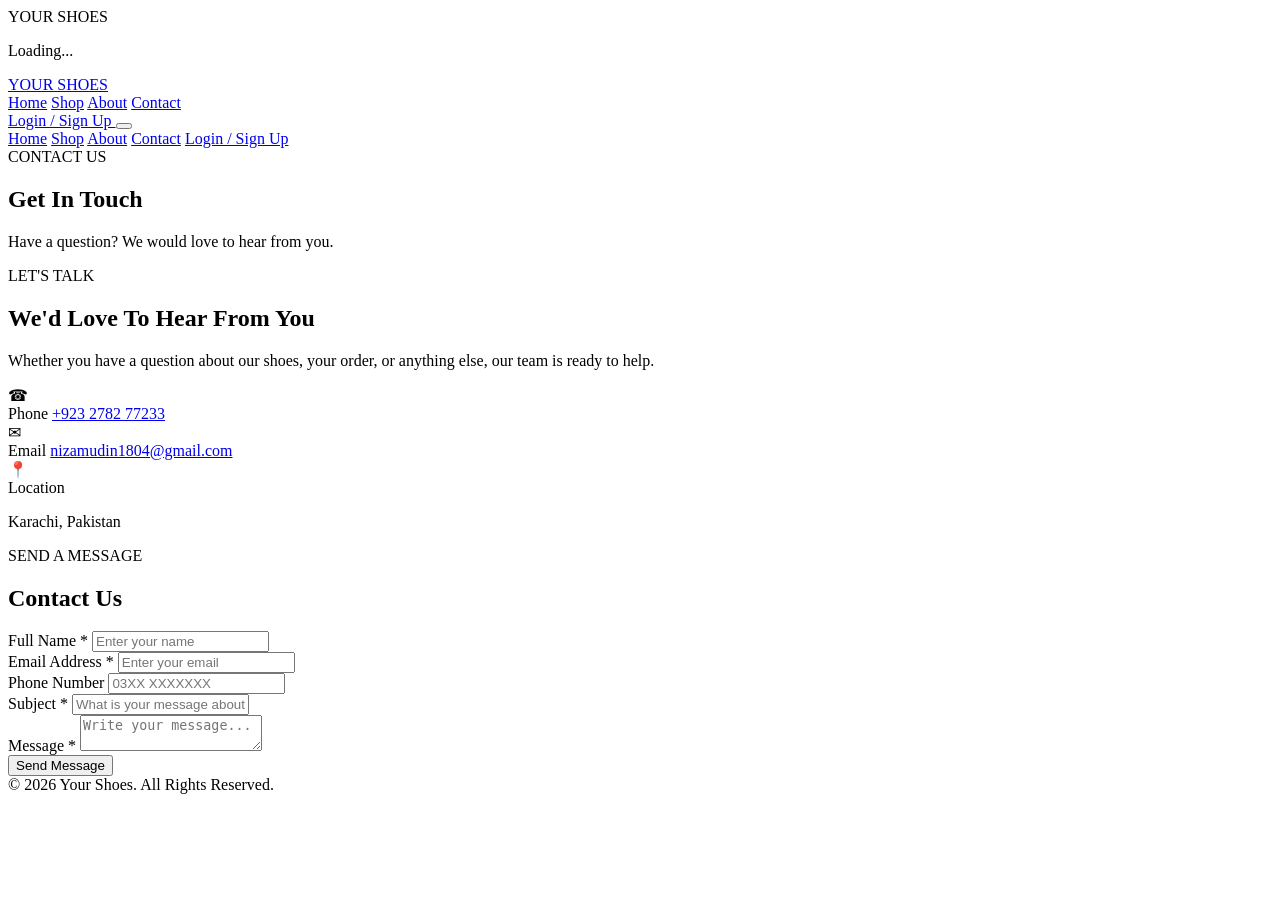
==== contact.html @ 2557cc17 "Add files via upload" ====
<!DOCTYPE html>
<html lang="en">

<head>
    <meta charset="UTF-8">
    <meta name="viewport" content="width=device-width, initial-scale=1.0">

    <title>Contact Us | Your Shoes</title>

    <!-- Google Fonts -->
    <link rel="preconnect" href="https://fonts.googleapis.com">
    <link rel="preconnect" href="https://fonts.gstatic.com" crossorigin>

    <link href="https://fonts.googleapis.com/css2?family=Montserrat:wght@400;500;600;700&family=Playfair+Display:wght@500;600;700&display=swap"
        rel="stylesheet">

    <!-- CSS -->
    <link rel="stylesheet" href="assets/css/style.css">
    <link rel="stylesheet" href="assets/css/responsive.css">
</head>

<body>


    <!-- =========================
         PAGE LOADER
    ========================== -->
    <div class="page-loader" id="pageLoader">
        <div class="loader-content">
            <div class="loader-logo">YOUR SHOES</div>
            <div class="loader-line">
                <span></span>
            </div>
            <p>Loading...</p>
        </div>
    </div>

    <!-- =========================
     HEADER
========================== -->
<header class="main-header">

    <div class="header-container">

        <!-- Logo -->
        <a href="index.html" class="logo">
            YOUR SHOES
        </a>

        <!-- Desktop Navigation -->
        <nav class="desktop-nav">
            <a href="index.html">Home</a>
            <a href="shop.html">Shop</a>
            <a href="about-us.html">About</a>
            <a href="contact.html">Contact</a>
        </nav>

        <!-- Login Button -->
        <a href="login.html" class="header-contact">
            Login / Sign Up
        </a>

        <!-- Mobile Menu Button -->
        <button class="menu-btn" id="menuBtn" type="button">
            <span></span>
            <span></span>
            <span></span>
        </button>

    </div>

    <!-- Mobile Navigation -->
    <nav class="mobile-nav" id="mobileNav">

        <a href="index.html">Home</a>
        <a href="shop.html">Shop</a>
        <a href="about-us.html">About</a>
        <a href="contact.html" class="active">Contact</a>

        <a href="login.html" class="mobile-login">
            Login / Sign Up
        </a>

    </nav>

</header>



    <!-- =====================================================
         CONTACT HERO
    ====================================================== -->

    <section class="contact-page-hero">

        <div class="container">

            <span>CONTACT US</span>

            <h1>
                Get In Touch
            </h1>

            <p>
                Have a question? We would love to hear from you.
            </p>

        </div>

    </section>



    <!-- =====================================================
         CONTACT SECTION
    ====================================================== -->

    <section class="contact-page-section">

        <div class="container">

            <div class="contact-page-grid">


                <!-- =================================================
                     CONTACT INFORMATION
                ================================================== -->

                <div class="contact-info">

                    <span class="contact-small-title">
                        LET'S TALK
                    </span>

                    <h2>
                        We'd Love To Hear From You
                    </h2>

                    <p class="contact-description">
                        Whether you have a question about our shoes,
                        your order, or anything else, our team is
                        ready to help.
                    </p>


                    <!-- PHONE -->

                    <div class="contact-info-item">

                        <div class="contact-icon">
                            ☎
                        </div>

                        <div>

                            <span>
                                Phone
                            </span>

                            <a href="tel:+923278277233">
                                +923 2782 77233
                            </a>

                        </div>

                    </div>


                    <!-- EMAIL -->

                    <div class="contact-info-item">

                        <div class="contact-icon">
                            ✉
                        </div>

                        <div>

                            <span>
                                Email
                            </span>

                            <a href="mailto:nizamudin1804@gmail.com">
                                nizamudin1804@gmail.com
                            </a>

                        </div>

                    </div>


                    <!-- LOCATION -->

                    <div class="contact-info-item">

                        <div class="contact-icon">
                            📍
                        </div>

                        <div>

                            <span>
                                Location
                            </span>

                            <p>
                                Karachi, Pakistan
                            </p>

                        </div>

                    </div>

                </div>



                <!-- =================================================
                     CONTACT FORM
                ================================================== -->

                <div class="contact-form-card">

                    <div class="contact-form-heading">

                        <span>
                            SEND A MESSAGE
                        </span>

                        <h2>
                            Contact Us
                        </h2>

                    </div>


                    <form id="contactForm">


                        <!-- NAME -->

                        <div class="contact-form-field">

                            <label for="contactName">
                                Full Name *
                            </label>

                            <input
                                type="text"
                                id="contactName"
                                name="name"
                                placeholder="Enter your name"
                                required
                            >

                        </div>


                        <!-- EMAIL -->

                        <div class="contact-form-field">

                            <label for="contactEmail">
                                Email Address *
                            </label>

                            <input
                                type="email"
                                id="contactEmail"
                                name="email"
                                placeholder="Enter your email"
                                required
                            >

                        </div>


                        <!-- PHONE -->

                        <div class="contact-form-field">

                            <label for="contactPhone">
                                Phone Number
                            </label>

                            <input
                                type="tel"
                                id="contactPhone"
                                name="phone"
                                placeholder="03XX XXXXXXX"
                            >

                        </div>


                        <!-- SUBJECT -->

                        <div class="contact-form-field">

                            <label for="contactSubject">
                                Subject *
                            </label>

                            <input
                                type="text"
                                id="contactSubject"
                                name="subject"
                                placeholder="What is your message about?"
                                required
                            >

                        </div>


                        <!-- MESSAGE -->

                        <div class="contact-form-field">

                            <label for="contactMessage">
                                Message *
                            </label>

                            <textarea
                                id="contactMessage"
                                name="message"
                                placeholder="Write your message..."
                                required
                            ></textarea>

                        </div>


                        <!-- BUTTON -->

                        <button
                            type="submit"
                            class="contact-submit-btn"
                        >
                            Send Message
                        </button>


                        <!-- SUCCESS MESSAGE -->

                        <div
                            id="contactMessageStatus"
                            class="contact-message-status"
                        ></div>

                    </form>

                </div>

            </div>

        </div>

    </section>



    <!-- =====================================================
         FOOTER
    ====================================================== -->

    <footer class="simple-footer">

        © 2026 Your Shoes. All Rights Reserved.

    </footer>


    <!-- JS -->

    <script src="assets/js/theme.js"></script>

    <script src="assets/js/contact.js"></script>

</body>

</html>
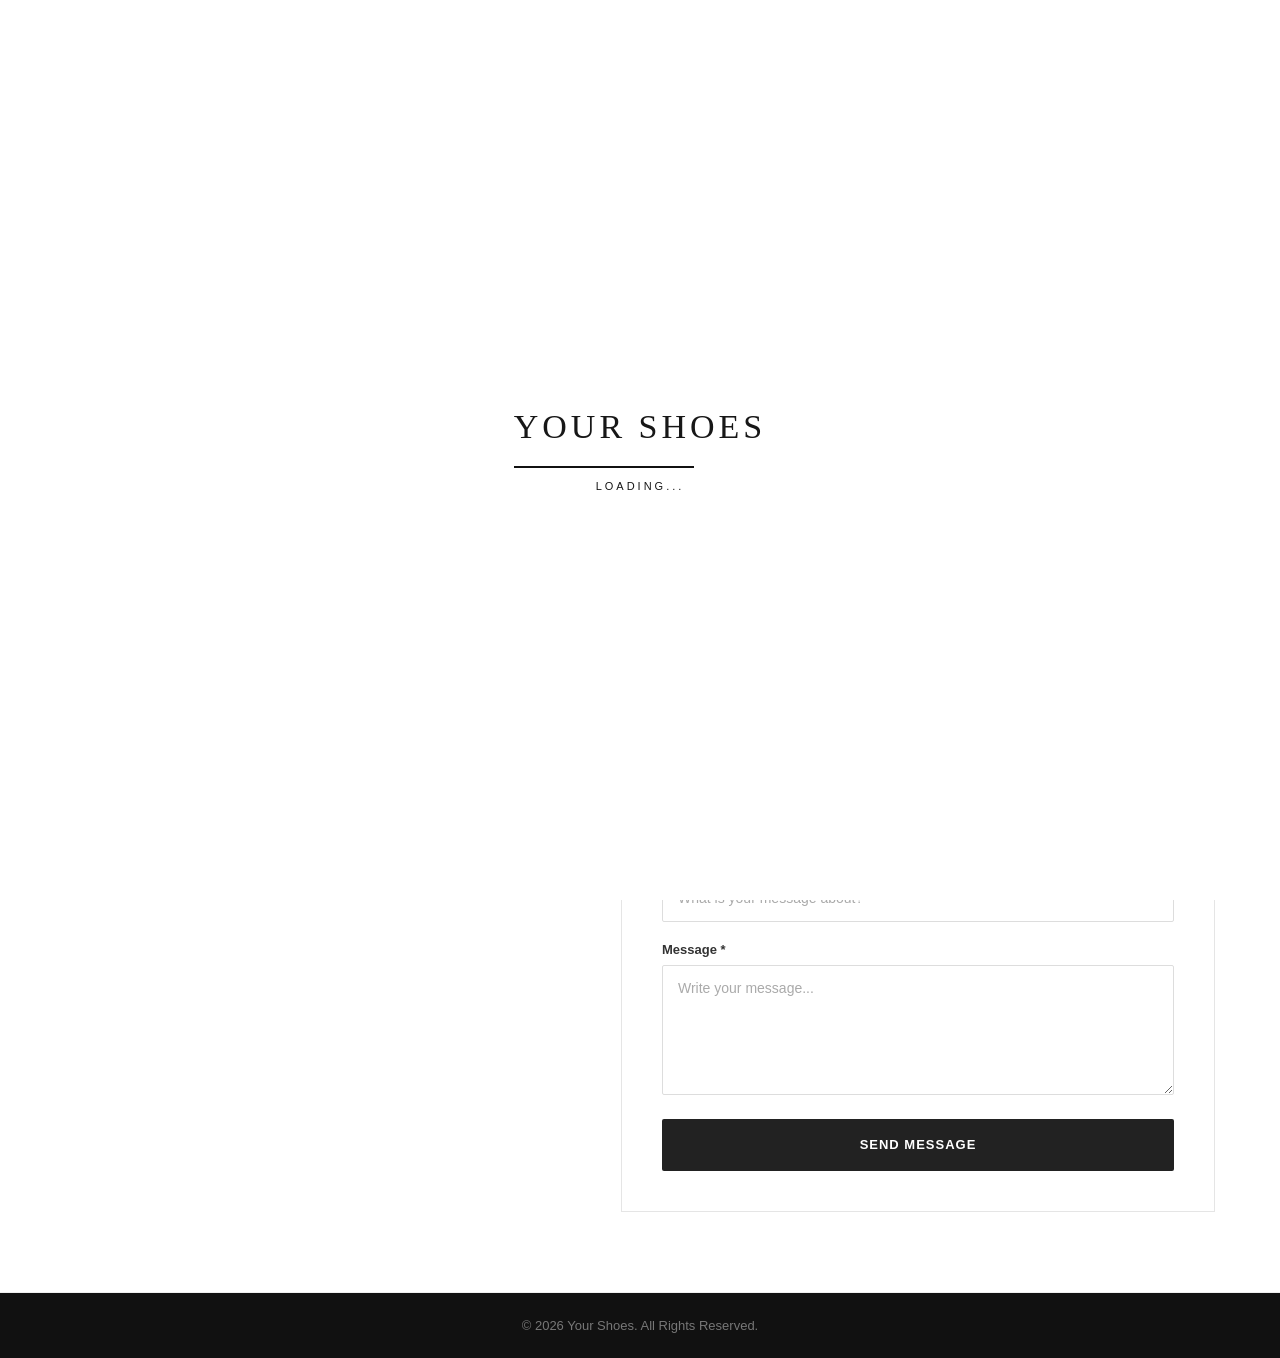
==== commit 01fc3170: "Add Netlify integration to contact form Updated contact form to include Netlify integration for form" ====
--- a/contact.html
+++ b/contact.html
@@ -234,7 +234,12 @@
                     </div>
 
 
-                    <form id="contactForm">
+                    <form
+    name="contact"
+    method="POST"
+    data-netlify="true"
+    id="contactForm"
+>
 
 
                         <!-- NAME -->
@@ -378,4 +383,4 @@
 
 </body>
 
-</html>+</html>
--- a/assets/css/style.css
+++ b/assets/css/style.css
@@ -0,0 +1,3184 @@
+
+/* =========================
+   BASIC RESET
+========================= */
+
+* {
+    margin: 0;
+    padding: 0;
+    box-sizing: border-box;
+}
+
+html {
+    scroll-behavior: smooth;
+}
+
+body {
+    font-family: "Montserrat", sans-serif;
+    color: #171717;
+    background: #ffffff;
+    overflow-x: hidden;
+}
+
+img {
+    width: 100%;
+    display: block;
+}
+
+a {
+    text-decoration: none;
+    color: inherit;
+}
+
+button {
+    font-family: inherit;
+}
+
+
+/* =========================
+   PAGE LOADER
+========================= */
+
+.page-loader {
+    position: fixed;
+    inset: 0;
+    background: #ffffff;
+    display: flex;
+    justify-content: center;
+    align-items: center;
+    z-index: 99999;
+    transition: opacity 0.7s ease, visibility 0.7s ease;
+}
+
+.page-loader.hide {
+    opacity: 0;
+    visibility: hidden;
+}
+
+.loader-content {
+    text-align: center;
+}
+
+.loader-logo {
+    font-family: "Playfair Display", serif;
+    font-size: 34px;
+    letter-spacing: 4px;
+    margin-bottom: 20px;
+}
+
+.loader-line {
+    width: 180px;
+    height: 2px;
+    background: #eeeeee;
+    overflow: hidden;
+}
+
+.loader-line span {
+    display: block;
+    width: 0;
+    height: 100%;
+    background: #111111;
+    animation: loadingLine 2s linear forwards;
+}
+
+.loader-content p {
+    margin-top: 12px;
+    font-size: 11px;
+    letter-spacing: 3px;
+    text-transform: uppercase;
+}
+
+@keyframes loadingLine {
+    from {
+        width: 0;
+    }
+
+    to {
+        width: 100%;
+    }
+}
+
+
+/* =========================
+   HEADER
+========================= */
+
+.main-header {
+    position: relative;
+    width: 100%;
+    background: #ffffff;
+    z-index: 1000;
+}
+
+.header-container {
+    max-width: 1400px;
+    min-height: 85px;
+    margin: auto;
+    padding: 0 5%;
+    display: flex;
+    align-items: center;
+    justify-content: space-between;
+}
+
+.logo {
+    font-family: "Playfair Display", serif;
+    font-size: 27px;
+    font-weight: 700;
+    letter-spacing: 2px;
+}
+
+.desktop-nav {
+    display: flex;
+    align-items: center;
+    gap: 38px;
+}
+
+.desktop-nav a {
+    position: relative;
+    font-size: 13px;
+    font-weight: 600;
+    text-transform: uppercase;
+    letter-spacing: 1px;
+}
+
+.desktop-nav a::after {
+    content: "";
+    position: absolute;
+    left: 0;
+    bottom: -7px;
+    width: 0;
+    height: 1px;
+    background: #111111;
+    transition: width 0.3s ease;
+}
+
+.desktop-nav a:hover::after,
+.desktop-nav a.active::after {
+    width: 100%;
+}
+
+.header-contact {
+    padding: 13px 23px;
+    border: 1px solid #111111;
+    font-size: 12px;
+    text-transform: uppercase;
+    letter-spacing: 1px;
+    transition: all 0.3s ease;
+}
+
+.header-contact:hover {
+    background: #111111;
+    color: #ffffff;
+}
+/* =========================
+   MOBILE MENU BUTTON
+========================= */
+
+.menu-btn {
+    display: none;
+
+    width: 42px;
+    height: 42px;
+
+    padding: 8px;
+
+    border: 0;
+    outline: none;
+
+    background: transparent;
+
+    cursor: pointer;
+
+    align-items: center;
+    justify-content: center;
+
+    flex-direction: column;
+
+    gap: 5px;
+
+    position: relative;
+
+    z-index: 1100;
+}
+
+.menu-btn span {
+    display: block;
+
+    width: 25px;
+    height: 2px;
+
+    background: #111111;
+
+    transition: all 0.3s ease;
+}
+
+
+/* =========================
+   MOBILE NAV
+========================= */
+
+.mobile-nav {
+    display: none;
+
+    width: 100%;
+
+    background: #ffffff;
+
+    position: relative;
+
+    z-index: 1050;
+}
+
+.mobile-nav.active {
+    display: flex;
+
+    flex-direction: column;
+}
+
+.mobile-nav a {
+    display: block;
+
+    width: 100%;
+
+    padding: 15px 20px;
+
+    color: #111111;
+
+    text-decoration: none;
+
+    border-top: 1px solid #eeeeee;
+
+    font-size: 14px;
+
+    font-weight: 500;
+}
+
+.mobile-nav a:hover {
+    background: #f7f7f7;
+}
+
+/* =========================
+   HERO
+========================= */
+
+.hero {
+    position: relative;
+    min-height: 650px;
+    overflow: hidden;
+    background: #f5f2ee;
+}
+
+.hero-slider {
+    width: 100%;
+    height: 650px;
+    position: relative;
+}
+
+.hero-slide {
+    position: absolute;
+    inset: 0;
+
+    display: grid;
+    grid-template-columns: 45% 55%;
+
+    opacity: 0;
+    visibility: hidden;
+
+    transition:
+        opacity 0.8s ease,
+        visibility 0.8s ease;
+}
+
+.hero-slide.active-slide {
+    opacity: 1;
+    visibility: visible;
+}
+
+.hero-content {
+    display: flex;
+    justify-content: center;
+    flex-direction: column;
+
+    padding: 7%;
+
+    transform: translateY(25px);
+
+    transition:
+        transform 0.9s ease;
+}
+
+.active-slide .hero-content {
+    transform: translateY(0);
+}
+
+.small-title {
+    font-size: 11px;
+    font-weight: 700;
+    letter-spacing: 3px;
+    text-transform: uppercase;
+    margin-bottom: 20px;
+}
+
+.hero-content h1 {
+    font-family: "Playfair Display", serif;
+
+    font-size: clamp(48px, 5vw, 78px);
+
+    line-height: 1.05;
+    font-weight: 600;
+}
+
+.hero-text {
+    max-width: 460px;
+
+    margin: 25px 0 32px;
+
+    font-size: 14px;
+    line-height: 1.9;
+}
+
+.hero-image {
+    overflow: hidden;
+}
+
+.hero-image img {
+    width: 100%;
+    height: 100%;
+
+    object-fit: cover;
+
+    transition:
+        transform 1.5s ease;
+}
+
+.active-slide .hero-image img {
+    transform: scale(1.02);
+}
+
+
+/* =========================
+   BUTTONS
+========================= */
+
+.primary-btn {
+    display: inline-block;
+
+    width: fit-content;
+
+    padding: 15px 28px;
+
+    background: #111111;
+    color: #ffffff;
+
+    font-size: 12px;
+    font-weight: 600;
+
+    text-transform: uppercase;
+    letter-spacing: 1.5px;
+
+    transition:
+        background 0.3s ease,
+        transform 0.3s ease;
+}
+
+.primary-btn:hover {
+    background: #333333;
+    transform: translateY(-3px);
+}
+
+.outline-btn {
+    display: inline-block;
+
+    padding: 14px 28px;
+
+    border: 1px solid #111111;
+
+    font-size: 12px;
+    font-weight: 600;
+
+    text-transform: uppercase;
+    letter-spacing: 1px;
+
+    transition:
+        background 0.3s ease,
+        color 0.3s ease;
+}
+
+.outline-btn:hover {
+    background: #111111;
+    color: #ffffff;
+}
+
+
+/* =========================
+   HERO CONTROLS
+========================= */
+
+.slider-arrow {
+    position: absolute;
+
+    top: 50%;
+    transform: translateY(-50%);
+
+    width: 45px;
+    height: 45px;
+
+    border: 0;
+
+    background: rgba(255, 255, 255, 0.85);
+
+    cursor: pointer;
+
+    font-size: 18px;
+
+    z-index: 5;
+
+    transition:
+        background 0.3s ease,
+        color 0.3s ease;
+}
+
+.slider-arrow:hover {
+    background: #111111;
+    color: #ffffff;
+}
+
+.slider-arrow.prev {
+    left: 25px;
+}
+
+.slider-arrow.next {
+    right: 25px;
+}
+
+
+/* =========================
+   SLIDER DOTS
+========================= */
+
+.slider-dots {
+    position: absolute;
+
+    bottom: 25px;
+    left: 50%;
+
+    transform: translateX(-50%);
+
+    display: flex;
+    gap: 8px;
+
+    z-index: 10;
+}
+
+.dot {
+    width: 25px;
+    height: 2px;
+
+    border: 0;
+
+    background: #ffffff;
+
+    opacity: 0.5;
+
+    cursor: pointer;
+
+    transition:
+        width 0.3s ease,
+        opacity 0.3s ease;
+}
+
+.dot.active-dot {
+    opacity: 1;
+    width: 45px;
+}
+
+
+/* =========================
+   GENERAL SECTIONS
+========================= */
+
+.featured-section,
+.category-section {
+    padding: 100px 5%;
+}
+
+.section-heading {
+    text-align: center;
+    margin-bottom: 55px;
+}
+
+.section-heading p {
+    font-size: 10px;
+
+    letter-spacing: 3px;
+
+    font-weight: 700;
+
+    margin-bottom: 13px;
+}
+
+.section-heading h2 {
+    font-family: "Playfair Display", serif;
+
+    font-size: clamp(34px, 4vw, 52px);
+
+    font-weight: 600;
+}
+
+.section-heading span {
+    display: block;
+
+    margin-top: 15px;
+
+    color: #777777;
+
+    font-size: 13px;
+}
+
+
+/* =========================
+   PRODUCT SLIDER
+========================= */
+
+.product-slider-wrapper {
+    position: relative;
+
+    max-width: 1400px;
+
+    margin: auto;
+}
+
+.product-slider {
+    display: flex;
+
+    gap: 22px;
+
+    overflow-x: auto;
+
+    scroll-behavior: smooth;
+
+    scrollbar-width: none;
+
+    padding: 5px 2px 15px;
+}
+
+.product-slider::-webkit-scrollbar {
+    display: none;
+}
+
+
+/* Smaller product cards */
+
+.product-card {
+    min-width: calc(25% - 17px);
+
+    max-width: 300px;
+
+    flex-shrink: 0;
+}
+
+
+/* Smaller product image */
+
+.product-image {
+    position: relative;
+
+    overflow: hidden;
+
+    background: #f4f4f4;
+
+    aspect-ratio: 1 / 1;
+
+    max-height: 330px;
+}
+
+.product-image img {
+    width: 100%;
+    height: 100%;
+
+    object-fit: cover;
+
+    transition:
+        transform 0.7s ease;
+}
+
+.product-card:hover .product-image img {
+    transform: scale(1.06);
+}
+
+.product-label {
+    position: absolute;
+
+    top: 15px;
+    left: 15px;
+
+    background: #111111;
+    color: #ffffff;
+
+    padding: 7px 10px;
+
+    font-size: 9px;
+
+    letter-spacing: 1px;
+
+    z-index: 2;
+}
+
+
+/* Product information */
+
+.product-info {
+    padding: 16px 2px;
+}
+
+.product-info h3 {
+    font-family: "Playfair Display", serif;
+
+    font-size: 19px;
+
+    margin-bottom: 7px;
+}
+
+.product-info p {
+    color: #888888;
+
+    font-size: 11px;
+
+    margin-bottom: 9px;
+}
+
+.product-info strong {
+    font-size: 14px;
+}
+
+
+/* Product arrows */
+
+.product-arrow {
+    position: absolute;
+
+    top: 40%;
+
+    transform: translateY(-50%);
+
+    width: 42px;
+    height: 42px;
+
+    border: 0;
+
+    background: #ffffff;
+
+    box-shadow:
+        0 3px 15px rgba(0, 0, 0, 0.12);
+
+    z-index: 5;
+
+    cursor: pointer;
+
+    transition:
+        background 0.3s ease,
+        color 0.3s ease;
+}
+
+.product-arrow:hover {
+    background: #111111;
+    color: #ffffff;
+}
+
+.product-prev {
+    left: -20px;
+}
+
+.product-next {
+    right: -20px;
+}
+
+.center-button {
+    text-align: center;
+
+    margin-top: 35px;
+}
+
+
+/* =========================
+   CATEGORY SECTION
+========================= */
+
+.category-grid {
+    max-width: 1400px;
+
+    margin: auto;
+
+    display: grid;
+
+    grid-template-columns:
+        repeat(3, 1fr);
+
+    gap: 20px;
+}
+
+.category-card {
+    position: relative;
+
+    height: 500px;
+
+    overflow: hidden;
+}
+
+.category-card img {
+    width: 100%;
+    height: 100%;
+
+    object-fit: cover;
+
+    transition:
+        transform 0.8s ease;
+}
+
+.category-card:hover img {
+    transform: scale(1.07);
+}
+
+.category-overlay {
+    position: absolute;
+
+    inset: auto 0 0 0;
+
+    padding: 35px;
+
+    color: #ffffff;
+
+    background:
+        linear-gradient(
+            transparent,
+            rgba(0, 0, 0, 0.8)
+        );
+}
+
+.category-overlay h3 {
+    font-family: "Playfair Display", serif;
+
+    font-size: 31px;
+
+    margin-bottom: 7px;
+}
+
+.category-overlay span {
+    font-size: 11px;
+
+    letter-spacing: 1px;
+}
+
+
+/* =========================
+   ABOUT PREVIEW
+========================= */
+
+.about-preview {
+    display: grid;
+
+    grid-template-columns:
+        50% 50%;
+
+    background: #f4f1ed;
+}
+
+.about-preview-image {
+    min-height: 600px;
+}
+
+.about-preview-image img {
+    width: 100%;
+    height: 100%;
+
+    object-fit: cover;
+}
+
+.about-preview-content {
+    display: flex;
+
+    flex-direction: column;
+
+    justify-content: center;
+
+    padding: 10%;
+}
+
+.about-preview-content h2 {
+    font-family: "Playfair Display", serif;
+
+    font-size:
+        clamp(36px, 4vw, 57px);
+
+    line-height: 1.1;
+}
+
+.about-preview-content > p:not(.small-title) {
+    max-width: 470px;
+
+    margin: 25px 0 30px;
+
+    color: #666666;
+
+    font-size: 14px;
+
+    line-height: 1.9;
+}
+
+
+/* =========================
+   WHATSAPP SECTION
+========================= */
+
+.whatsapp-section {
+    margin: 80px 5%;
+
+    padding: 55px 7%;
+
+    background: #111111;
+
+    color: #ffffff;
+
+    display: flex;
+
+    justify-content: space-between;
+
+    align-items: center;
+
+    gap: 30px;
+}
+
+.whatsapp-section p {
+    font-size: 10px;
+
+    letter-spacing: 3px;
+
+    margin-bottom: 12px;
+}
+
+.whatsapp-section h2 {
+    font-family: "Playfair Display", serif;
+
+    font-size:
+        clamp(30px, 4vw, 48px);
+}
+
+.whatsapp-section span {
+    display: block;
+
+    margin-top: 12px;
+
+    color: #bbbbbb;
+
+    font-size: 13px;
+}
+
+.whatsapp-btn {
+    flex-shrink: 0;
+
+    padding: 15px 25px;
+
+    background: #ffffff;
+
+    color: #111111;
+
+    font-size: 12px;
+
+    font-weight: 700;
+
+    text-transform: uppercase;
+
+    letter-spacing: 1px;
+
+    transition:
+        transform 0.3s ease;
+}
+
+.whatsapp-btn:hover {
+    transform: translateY(-3px);
+}
+
+
+/* =========================
+   SCROLL REVEAL
+========================= */
+
+.reveal {
+    opacity: 0;
+
+    transform:
+        translateY(45px);
+
+    transition:
+        opacity 0.9s ease,
+        transform 0.9s ease;
+}
+
+.reveal.show {
+    opacity: 1;
+
+    transform:
+        translateY(0);
+}
+
+
+/* =========================
+   FOOTER
+========================= */
+
+.simple-footer {
+    padding: 20px;
+
+    text-align: center;
+
+    border-top:
+        1px solid #eeeeee;
+
+    font-size: 11px;
+
+    color: #777777;
+}
+
+
+
+/* ==========
+about us page
+================= */
+
+
+/* =========================================
+ABOUT HERO
+========================================= */
+
+.about-hero {
+min-height: 500px;
+display: flex;
+align-items: center;
+position: relative;
+
+background:
+    linear-gradient(
+        rgba(0, 0, 0, 0.55),
+        rgba(0, 0, 0, 0.55)
+    ),
+    url("https://images.unsplash.com/photo-1542291026-7eec264c27ff?auto=format&fit=crop&w=1800&q=85");
+
+background-size: cover;
+background-position: center;
+
+}
+
+.about-hero-content {
+max-width: 700px;
+color: #fff;
+}
+
+.small-heading {
+display: inline-block;
+font-size: 13px;
+font-weight: 600;
+letter-spacing: 3px;
+color: #d4af37;
+margin-bottom: 18px;
+}
+
+.about-hero h1 {
+font-family: 'Playfair Display', serif;
+font-size: clamp(48px, 7vw, 82px);
+line-height: 1.05;
+font-weight: 600;
+margin-bottom: 25px;
+}
+
+.about-hero h1 span {
+display: block;
+color: #d4af37;
+}
+
+.about-hero p {
+max-width: 600px;
+font-size: 17px;
+color: #f1f1f1;
+}
+
+/* =========================================
+SECTION LABEL
+========================================= */
+
+.section-label {
+display: inline-block;
+font-size: 12px;
+font-weight: 700;
+letter-spacing: 2.5px;
+color: #b8860b;
+margin-bottom: 15px;
+}
+
+/* =========================================
+ABOUT INTRO
+========================================= */
+
+.about-intro {
+background: #fff;
+}
+
+.about-intro-grid {
+display: grid;
+grid-template-columns: 1fr 1fr;
+gap: 80px;
+align-items: center;
+}
+
+/* Image */
+
+.about-image {
+overflow: hidden;
+border-radius: 4px;
+}
+
+.about-image img {
+width: 100%;
+height: 570px;
+object-fit: cover;
+transition: transform 0.5s ease;
+}
+
+.about-image:hover img {
+transform: scale(1.04);
+}
+
+/* Content */
+
+.about-intro-content h2 {
+font-family: 'Playfair Display', serif;
+font-size: clamp(36px, 4vw, 54px);
+line-height: 1.15;
+margin-bottom: 25px;
+color: #111;
+}
+
+.about-intro-content h2 span {
+color: #b8860b;
+}
+
+.about-intro-content p {
+font-size: 15px;
+color: #666;
+margin-bottom: 18px;
+}
+
+/* =========================================
+PRIMARY BUTTON
+========================================= */
+
+.primary-btn {
+display: inline-block;
+margin-top: 15px;
+padding: 14px 28px;
+background: #111;
+color: #fff;
+font-size: 13px;
+font-weight: 600;
+border-radius: 3px;
+transition: 0.3s ease;
+}
+
+.primary-btn:hover {
+background: #b8860b;
+transform: translateY(-2px);
+}
+
+/* =========================================
+WHY CHOOSE US
+========================================= */
+
+.why-us-section {
+background: #f8f7f4;
+}
+
+.section-heading {
+max-width: 700px;
+margin-bottom: 60px;
+}
+
+.center-heading {
+margin-left: auto;
+margin-right: auto;
+text-align: center;
+}
+
+.section-heading h2 {
+font-family: 'Playfair Display', serif;
+font-size: clamp(36px, 4vw, 54px);
+line-height: 1.15;
+color: #111;
+margin-bottom: 18px;
+}
+
+.section-heading h2 span {
+color: #b8860b;
+}
+
+.section-heading p {
+color: #666;
+font-size: 15px;
+}
+
+/* Why Cards */
+
+.why-us-grid {
+display: grid;
+grid-template-columns: repeat(3, 1fr);
+gap: 25px;
+}
+
+.why-card {
+background: #fff;
+padding: 45px 30px;
+text-align: center;
+border: 1px solid #eee;
+transition: 0.3s ease;
+}
+
+.why-card:hover {
+transform: translateY(-8px);
+box-shadow: 0 15px 40px rgba(0, 0, 0, 0.08);
+}
+
+.why-icon {
+width: 58px;
+height: 58px;
+margin: 0 auto 22px;
+
+display: flex;
+align-items: center;
+justify-content: center;
+
+border-radius: 50%;
+background: #111;
+color: #d4af37;
+font-size: 23px;
+font-weight: 700;
+
+}
+
+.why-card h3 {
+font-family: 'Playfair Display', serif;
+font-size: 25px;
+margin-bottom: 12px;
+color: #111;
+}
+
+.why-card p {
+color: #666;
+font-size: 14px;
+}
+
+/* =========================================
+BRAND STATEMENT
+========================================= */
+
+.about-statement {
+padding: 120px 0;
+background: #111;
+color: #fff;
+text-align: center;
+}
+
+.statement-content {
+max-width: 850px;
+margin: auto;
+}
+
+.statement-content .section-label {
+color: #d4af37;
+}
+
+.statement-content h2 {
+font-family: 'Playfair Display', serif;
+font-size: clamp(38px, 5vw, 65px);
+line-height: 1.2;
+margin-bottom: 25px;
+}
+
+.statement-content h2 span {
+color: #d4af37;
+}
+
+.statement-content p {
+max-width: 650px;
+margin: auto;
+color: #ccc;
+font-size: 15px;
+}
+
+/* =========================================
+STATS
+========================================= */
+
+.stats-section {
+background: #fff;
+}
+
+.stats-grid {
+display: grid;
+grid-template-columns: repeat(4, 1fr);
+border-top: 1px solid #ddd;
+border-bottom: 1px solid #ddd;
+
+}
+
+.stat-box {
+text-align: center;
+padding: 40px 20px;
+border-right: 1px solid #ddd;
+}
+
+.stat-box:last-child {
+border-right: none;
+}
+
+.stat-box h3 {
+font-family: 'Playfair Display', serif;
+font-size: 48px;
+color: #b8860b;
+margin-bottom: 5px;
+}
+
+.stat-box p {
+font-size: 13px;
+font-weight: 600;
+color: #555;
+}
+
+/* =========================================
+CTA
+========================================= */
+
+.about-cta {
+padding: 110px 0;
+
+background:
+    linear-gradient(
+        rgba(0, 0, 0, 0.65),
+        rgba(0, 0, 0, 0.65)
+    ),
+    url("https://images.unsplash.com/photo-1525966222134-fcfa99b8ae77?auto=format&fit=crop&w=1800&q=85");
+
+background-size: cover;
+background-position: center;
+text-align: center;
+color: #fff;
+
+}
+
+.about-cta-content {
+max-width: 750px;
+margin: auto;
+}
+
+.about-cta-content .section-label {
+color: #d4af37;
+}
+
+.about-cta h2 {
+font-family: 'Playfair Display', serif;
+font-size: clamp(38px, 5vw, 62px);
+line-height: 1.15;
+margin-bottom: 20px;
+}
+
+.about-cta p {
+color: #ddd;
+font-size: 15px;
+margin-bottom: 20px;
+}
+
+/* =========================
+   WHATSAPP SECTION
+========================= */
+
+/* .whatsapp-section {
+    margin: 80px 5%;
+
+    padding: 55px 7%;
+
+    background: #111111;
+
+    color: #ffffff;
+
+    display: flex;
+
+    justify-content: space-between;
+
+    align-items: center;
+
+    gap: 30px;
+}
+
+.whatsapp-section p {
+    font-size: 10px;
+
+    letter-spacing: 3px;
+
+    margin-bottom: 12px;
+}
+
+.whatsapp-section h2 {
+    font-family: "Playfair Display", serif;
+
+    font-size:
+        clamp(30px, 4vw, 48px);
+}
+
+.whatsapp-section span {
+    display: block;
+
+    margin-top: 12px;
+
+    color: #bbbbbb;
+
+    font-size: 13px;
+}
+
+.whatsapp-btn {
+    flex-shrink: 0;
+
+    padding: 15px 25px;
+
+    background: #ffffff;
+
+    color: #111111;
+
+    font-size: 12px;
+
+    font-weight: 700;
+
+    text-transform: uppercase;
+
+    letter-spacing: 1px;
+
+    transition:
+        transform 0.3s ease;
+}
+
+.whatsapp-btn:hover {
+    transform: translateY(-3px);
+} */
+
+
+/* =========================================
+FOOTER
+========================================= */
+
+.simple-footer {
+padding: 25px 15px;
+background: #111;
+color: #aaa;
+text-align: center;
+font-size: 13px;
+}
+
+
+
+.reveal {
+    opacity: 1 !important;
+    visibility: visible !important;
+    transform: none !important;
+}
+
+
+
+
+
+
+
+
+
+
+/* =========================================
+   SHOP PAGE
+========================================= */
+
+
+/* =========================================
+   SHOP HERO
+========================================= */
+
+.shop-hero {
+    min-height: 430px;
+    display: flex;
+    align-items: center;
+    background: #f7f5f0;
+    padding: 100px 0 80px;
+}
+
+.shop-hero-content {
+    max-width: 750px;
+    margin: 0 auto;
+    text-align: center;
+}
+
+.shop-hero-content .small-heading {
+    display: inline-block;
+    margin-bottom: 18px;
+}
+
+.shop-hero-content h1 {
+    font-family: 'Playfair Display', serif;
+    font-size: 64px;
+    line-height: 1.1;
+    font-weight: 600;
+    color: #222;
+    margin-bottom: 25px;
+}
+
+.shop-hero-content h1 span {
+    display: inline;
+    color: #b18b4a;
+}
+
+.shop-hero-content p {
+    max-width: 650px;
+    margin: 0 auto;
+    font-size: 16px;
+    line-height: 1.8;
+    color: #666;
+}
+
+
+/* =========================================
+   SHOP SECTION
+========================================= */
+
+.shop-section {
+    background: #fff;
+}
+
+
+/* =========================================
+   SHOP TOP
+========================================= */
+
+.shop-top {
+    display: flex;
+    align-items: center;
+    justify-content: space-between;
+    margin-bottom: 40px;
+    padding-bottom: 20px;
+    border-bottom: 1px solid #e8e8e8;
+}
+
+.shop-result p {
+    font-size: 14px;
+    color: #777;
+}
+
+.shop-result strong {
+    color: #222;
+}
+
+
+.shop-sort {
+    display: flex;
+    align-items: center;
+    gap: 12px;
+}
+
+.shop-sort label {
+    font-size: 14px;
+    color: #555;
+}
+
+.shop-sort select {
+    min-width: 190px;
+    padding: 12px 38px 12px 14px;
+    border: 1px solid #ddd;
+    background: #fff;
+    color: #333;
+    font-family: 'Montserrat', sans-serif;
+    font-size: 13px;
+    outline: none;
+    cursor: pointer;
+}
+
+.shop-sort select:focus {
+    border-color: #b18b4a;
+}
+
+
+/* =========================================
+   PRODUCT GRID
+========================================= */
+
+.shop-grid {
+    display: grid;
+    grid-template-columns: repeat(4, 1fr);
+    gap: 30px 22px;
+}
+
+
+/* =========================================
+   PRODUCT CARD
+========================================= */
+
+.shop-product-card {
+    background: #fff;
+    overflow: hidden;
+    transition: transform 0.3s ease;
+}
+
+.shop-product-card:hover {
+    transform: translateY(-5px);
+}
+
+
+/* =========================================
+   PRODUCT IMAGE
+========================================= */
+
+.shop-product-image {
+    position: relative;
+    width: 100%;
+    height: 360px;
+    overflow: hidden;
+    background: #f4f4f4;
+}
+
+.shop-product-image img {
+    width: 100%;
+    height: 100%;
+    display: block;
+    object-fit: cover;
+    transition: transform 0.5s ease;
+}
+
+.shop-product-card:hover .shop-product-image img {
+    transform: scale(1.06);
+}
+
+
+/* =========================================
+   PRODUCT LABEL
+========================================= */
+
+.shop-product-image .product-label {
+    position: absolute;
+    top: 15px;
+    left: 15px;
+    z-index: 3;
+
+    padding: 7px 12px;
+
+    background: #222;
+    color: #fff;
+
+    font-size: 10px;
+    font-weight: 600;
+    letter-spacing: 1px;
+}
+
+
+/* =========================================
+   PRODUCT OVERLAY
+========================================= */
+
+.product-overlay {
+    position: absolute;
+    left: 0;
+    right: 0;
+    bottom: -60px;
+
+    display: flex;
+    justify-content: center;
+
+    transition: bottom 0.3s ease;
+}
+
+.shop-product-card:hover .product-overlay {
+    bottom: 18px;
+}
+
+.quick-view {
+    display: inline-block;
+    padding: 12px 24px;
+
+    background: #fff;
+    color: #222;
+
+    text-decoration: none;
+
+    font-size: 12px;
+    font-weight: 600;
+
+    box-shadow: 0 5px 20px rgba(0, 0, 0, 0.12);
+
+    transition: all 0.3s ease;
+}
+
+.quick-view:hover {
+    background: #222;
+    color: #fff;
+}
+
+
+/* =========================================
+   PRODUCT INFO
+========================================= */
+
+.shop-product-info {
+    padding: 18px 4px 8px;
+}
+
+.product-category {
+    margin-bottom: 7px;
+
+    font-size: 10px;
+    font-weight: 600;
+    letter-spacing: 1.2px;
+    text-transform: uppercase;
+
+    color: #a18452;
+}
+
+.shop-product-info h3 {
+    margin-bottom: 15px;
+
+    font-family: 'Playfair Display', serif;
+    font-size: 20px;
+    font-weight: 600;
+
+    color: #222;
+}
+
+
+/* =========================================
+   PRODUCT BOTTOM
+========================================= */
+
+.product-bottom {
+    display: flex;
+    align-items: center;
+    justify-content: space-between;
+    gap: 10px;
+}
+
+.product-bottom strong {
+    font-size: 15px;
+    font-weight: 600;
+    color: #222;
+}
+
+.add-cart {
+    padding: 9px 13px;
+
+    border: 1px solid #222;
+
+    color: #222;
+    text-decoration: none;
+
+    font-size: 10px;
+    font-weight: 600;
+
+    transition: all 0.3s ease;
+}
+
+.add-cart:hover {
+    background: #222;
+    color: #fff;
+}
+
+
+/* =========================================
+   LOAD MORE
+========================================= */
+
+.shop-load-more {
+    display: flex;
+    justify-content: center;
+    margin-top: 60px;
+}
+
+
+/* =========================================
+   SHOP CTA
+========================================= */
+
+.shop-cta {
+    padding: 100px 20px;
+    background: #f7f5f0;
+    text-align: center;
+}
+
+.shop-cta-content {
+    max-width: 700px;
+    margin: 0 auto;
+}
+
+.shop-cta-content .section-label {
+    display: block;
+    margin-bottom: 18px;
+}
+
+.shop-cta-content h2 {
+    margin-bottom: 20px;
+
+    font-family: 'Playfair Display', serif;
+    font-size: 46px;
+    line-height: 1.2;
+    font-weight: 600;
+
+    color: #222;
+}
+
+.shop-cta-content p {
+    max-width: 580px;
+    margin: 0 auto 30px;
+
+    color: #666;
+    font-size: 15px;
+    line-height: 1.8;
+}
+
+
+
+
+
+
+/* =========================================================
+   PRODUCT PAGE
+========================================================= */
+
+.single-product-section {
+    padding: 80px 0 100px;
+    background: #ffffff;
+}
+
+.product-breadcrumb {
+    display: flex;
+    align-items: center;
+    gap: 10px;
+    margin-bottom: 45px;
+    font-size: 13px;
+    color: #777;
+}
+
+.product-breadcrumb a {
+    color: #222;
+    text-decoration: none;
+    transition: 0.3s ease;
+}
+
+.product-breadcrumb a:hover {
+    color: #000;
+}
+
+.product-breadcrumb span {
+    color: #aaa;
+}
+
+
+/* =========================================================
+   PRODUCT MAIN GRID
+========================================================= */
+
+.single-product-grid {
+    display: grid;
+    grid-template-columns: 1.05fr 0.95fr;
+    gap: 75px;
+    align-items: start;
+}
+
+
+/* =========================================================
+   PRODUCT IMAGE
+========================================================= */
+
+.single-product-image {
+    position: relative;
+    width: 100%;
+    height: 620px;
+    overflow: hidden;
+    background: #f5f5f5;
+}
+
+.single-product-image img {
+    width: 100%;
+    height: 100%;
+    display: block;
+    object-fit: cover;
+    transition: transform 0.5s ease;
+}
+
+.single-product-image:hover img {
+    transform: scale(1.03);
+}
+
+
+/* Product Label */
+
+.single-product-label {
+    position: absolute;
+    top: 22px;
+    left: 22px;
+    z-index: 2;
+
+    padding: 9px 16px;
+
+    background: #111;
+    color: #fff;
+
+    font-family: 'Montserrat', sans-serif;
+    font-size: 11px;
+    font-weight: 700;
+    letter-spacing: 1px;
+
+    text-transform: uppercase;
+}
+
+
+/* =========================================================
+   PRODUCT DETAILS
+========================================================= */
+
+.single-product-details {
+    padding-top: 10px;
+}
+
+.single-product-category {
+    margin-bottom: 14px;
+
+    color: #777;
+
+    font-size: 12px;
+    font-weight: 600;
+
+    letter-spacing: 2px;
+    text-transform: uppercase;
+}
+
+.single-product-details h1 {
+    margin: 0 0 20px;
+
+    color: #111;
+
+    font-family: 'Playfair Display', serif;
+    font-size: 48px;
+    line-height: 1.15;
+    font-weight: 600;
+}
+
+.single-product-price {
+    margin-bottom: 25px;
+
+    color: #111;
+
+    font-size: 24px;
+    font-weight: 700;
+}
+
+.single-product-description {
+    max-width: 600px;
+    margin-bottom: 35px;
+
+    color: #666;
+
+    font-size: 15px;
+    line-height: 1.9;
+}
+
+
+/* =========================================================
+   PRODUCT OPTIONS
+========================================================= */
+
+.product-option {
+    margin-bottom: 28px;
+}
+
+.product-option label {
+    display: block;
+    margin-bottom: 10px;
+
+    color: #222;
+
+    font-size: 13px;
+    font-weight: 700;
+    letter-spacing: 0.5px;
+}
+
+.product-option select {
+    width: 100%;
+    max-width: 280px;
+    height: 52px;
+
+    padding: 0 16px;
+
+    border: 1px solid #ddd;
+    background: #fff;
+
+    color: #222;
+
+    font-family: 'Montserrat', sans-serif;
+    font-size: 14px;
+
+    outline: none;
+    cursor: pointer;
+
+    transition: border-color 0.3s ease;
+}
+
+.product-option select:focus {
+    border-color: #111;
+}
+
+
+/* =========================================================
+   QUANTITY
+========================================================= */
+
+.quantity-box {
+    display: flex;
+    align-items: center;
+
+    width: fit-content;
+    height: 50px;
+
+    border: 1px solid #ddd;
+}
+
+.quantity-box button {
+    width: 48px;
+    height: 48px;
+
+    border: none;
+    background: #fff;
+
+    color: #222;
+
+    font-size: 20px;
+    line-height: 1;
+
+    cursor: pointer;
+
+    transition: 0.3s ease;
+}
+
+.quantity-box button:hover {
+    background: #111;
+    color: #fff;
+}
+
+.quantity-box input {
+    width: 55px;
+    height: 48px;
+
+    padding: 0;
+
+    border: none;
+
+    background: #fff;
+
+    color: #111;
+
+    text-align: center;
+
+    font-family: 'Montserrat', sans-serif;
+    font-size: 15px;
+    font-weight: 600;
+
+    outline: none;
+}
+
+
+/* Remove number arrows */
+
+.quantity-box input::-webkit-outer-spin-button,
+.quantity-box input::-webkit-inner-spin-button {
+    margin: 0;
+    -webkit-appearance: none;
+}
+
+.quantity-box input[type=number] {
+    -moz-appearance: textfield;
+}
+
+
+/* =========================================================
+   PRODUCT TOTAL
+========================================================= */
+
+.product-total {
+    display: flex;
+    align-items: center;
+    justify-content: space-between;
+
+    max-width: 500px;
+
+    margin: 35px 0;
+
+    padding: 20px 0;
+
+    border-top: 1px solid #eee;
+    border-bottom: 1px solid #eee;
+}
+
+.product-total span:first-child {
+    color: #555;
+
+    font-size: 14px;
+    font-weight: 500;
+}
+
+.product-total strong {
+    color: #111;
+
+    font-size: 22px;
+    font-weight: 700;
+}
+
+
+/* =========================================================
+   PRODUCT BUTTONS
+========================================================= */
+
+.product-actions {
+    display: flex;
+    align-items: center;
+    gap: 14px;
+
+    flex-wrap: wrap;
+}
+
+.buy-now-btn,
+.back-shop-btn {
+    display: inline-flex;
+    align-items: center;
+    justify-content: center;
+
+    min-height: 52px;
+
+    padding: 0 30px;
+
+    border: none;
+
+    font-family: 'Montserrat', sans-serif;
+    font-size: 13px;
+    font-weight: 700;
+
+    text-decoration: none;
+
+    cursor: pointer;
+
+    transition: all 0.3s ease;
+}
+
+.buy-now-btn {
+    background: #111;
+    color: #fff;
+}
+
+.buy-now-btn:hover {
+    background: #333;
+    transform: translateY(-2px);
+}
+
+.back-shop-btn {
+    border: 1px solid #ddd;
+    background: #fff;
+    color: #222;
+}
+
+.back-shop-btn:hover {
+    border-color: #111;
+    background: #111;
+    color: #fff;
+}
+
+
+
+/* =========================================================
+   ORDER PAGE
+========================================================= */
+
+.order-page-hero {
+    padding: 90px 20px;
+    text-align: center;
+    background: #f7f7f7;
+}
+
+.order-page-hero span {
+    font-size: 13px;
+    font-weight: 700;
+    letter-spacing: 2px;
+}
+
+.order-page-hero h1 {
+    margin: 12px 0;
+    font-family: "Playfair Display", serif;
+    font-size: 48px;
+}
+
+.order-page-hero p {
+    color: #666;
+    font-size: 16px;
+}
+
+
+/* =========================
+   ORDER SECTION
+========================= */
+
+.order-page-section {
+    padding: 80px 20px;
+}
+
+.order-page-grid {
+    max-width: 1150px;
+    margin: auto;
+
+    display: grid;
+    grid-template-columns: 380px 1fr;
+
+    gap: 50px;
+
+    align-items: start;
+}
+
+
+/* =========================
+   PRODUCT CARD
+========================= */
+
+.order-product-card {
+    padding: 30px;
+
+    background: #fff;
+
+    border: 1px solid #e7e7e7;
+
+    border-radius: 18px;
+
+    box-shadow: 0 15px 40px rgba(0,0,0,0.06);
+
+    position: sticky;
+    top: 30px;
+}
+
+.order-product-card h2 {
+    margin-bottom: 25px;
+
+    font-family: "Playfair Display", serif;
+
+    font-size: 25px;
+}
+
+
+.order-product-image-box {
+    width: 100%;
+    height: 300px;
+
+    overflow: hidden;
+
+    border-radius: 14px;
+
+    background: #f5f5f5;
+}
+
+.order-product-image-box img {
+    width: 100%;
+    height: 100%;
+
+    object-fit: cover;
+
+    display: block;
+}
+
+
+.order-product-info {
+    padding-top: 25px;
+}
+
+.order-category {
+    color: #777;
+
+    font-size: 13px;
+
+    text-transform: uppercase;
+
+    letter-spacing: 1px;
+
+    margin-bottom: 8px;
+}
+
+.order-product-info h3 {
+    font-size: 22px;
+
+    margin-bottom: 20px;
+}
+
+
+.order-detail-row,
+.order-total-row {
+    display: flex;
+
+    justify-content: space-between;
+
+    align-items: center;
+
+    padding: 13px 0;
+
+    border-bottom: 1px solid #eee;
+}
+
+
+.order-detail-row span,
+.order-total-row span {
+    color: #666;
+}
+
+
+.order-total-row {
+    border-bottom: 0;
+
+    padding-top: 20px;
+}
+
+.order-total-row strong {
+    font-size: 22px;
+}
+
+
+/* =========================
+   FORM CARD
+========================= */
+
+.customer-form-card {
+    padding: 40px;
+
+    background: #fff;
+
+    border: 1px solid #e7e7e7;
+
+    border-radius: 18px;
+
+    box-shadow: 0 15px 40px rgba(0,0,0,0.06);
+}
+
+
+.order-form-heading {
+    margin-bottom: 30px;
+}
+
+.order-form-heading span {
+    font-size: 12px;
+
+    font-weight: 700;
+
+    letter-spacing: 2px;
+}
+
+.order-form-heading h2 {
+    font-family: "Playfair Display", serif;
+
+    font-size: 32px;
+
+    margin: 8px 0;
+}
+
+.order-form-heading p {
+    color: #777;
+}
+
+
+/* =========================
+   FORM GRID
+========================= */
+
+.form-grid {
+    display: grid;
+
+    grid-template-columns: 1fr 1fr;
+
+    gap: 20px;
+}
+
+.form-group {
+    display: flex;
+
+    flex-direction: column;
+
+    gap: 8px;
+}
+
+.form-group.full-width {
+    grid-column: 1 / -1;
+}
+
+
+.form-group label {
+    font-size: 14px;
+
+    font-weight: 600;
+}
+
+
+.form-group input,
+.form-group textarea {
+    width: 100%;
+
+    padding: 14px 15px;
+
+    border: 1px solid #ddd;
+
+    border-radius: 9px;
+
+    outline: none;
+
+    font-family: inherit;
+
+    font-size: 14px;
+
+    transition: 0.3s;
+}
+
+
+.form-group textarea {
+    min-height: 110px;
+
+    resize: vertical;
+}
+
+
+.form-group input:focus,
+.form-group textarea:focus {
+    border-color: #111;
+
+    box-shadow: 0 0 0 3px rgba(0,0,0,0.05);
+}
+
+
+/* =========================
+   PAYMENT
+========================= */
+
+.payment-section {
+    margin-top: 35px;
+
+    padding-top: 30px;
+
+    border-top: 1px solid #eee;
+}
+
+.payment-section h3 {
+    font-size: 20px;
+
+    margin-bottom: 5px;
+}
+
+.payment-subtitle {
+    color: #777;
+
+    font-size: 14px;
+
+    margin-bottom: 18px;
+}
+
+
+.payment-option {
+    display: block;
+
+    cursor: pointer;
+
+    margin-bottom: 12px;
+}
+
+.payment-option input {
+    display: none;
+}
+
+
+.payment-box {
+    display: flex;
+
+    flex-direction: column;
+
+    gap: 5px;
+
+    padding: 17px 18px;
+
+    border: 1px solid #ddd;
+
+    border-radius: 10px;
+
+    transition: 0.25s;
+}
+
+
+.payment-box strong {
+    font-size: 15px;
+}
+
+.payment-box small {
+    color: #777;
+}
+
+
+.payment-option input:checked + .payment-box {
+    border-color: #111;
+
+    background: #f8f8f8;
+
+    box-shadow: 0 0 0 1px #111;
+}
+
+
+/* =========================
+   EASYPAISA
+========================= */
+
+.easypaisa-box {
+    display: none;
+
+    margin-top: 15px;
+
+    padding: 20px;
+
+    background: #f7f7f7;
+
+    border-radius: 12px;
+
+    border: 1px solid #e3e3e3;
+}
+
+.easypaisa-box.show {
+    display: block;
+}
+
+.easypaisa-box h4 {
+    margin-bottom: 8px;
+
+    font-size: 18px;
+}
+
+.easypaisa-box p {
+    color: #666;
+
+    font-size: 13px;
+
+    line-height: 1.6;
+
+    margin-bottom: 15px;
+}
+
+.easypaisa-info {
+    display: flex;
+
+    justify-content: space-between;
+
+    gap: 20px;
+
+    padding: 13px;
+
+    background: #fff;
+
+    border-radius: 8px;
+
+    margin-bottom: 15px;
+}
+
+.easypaisa-info span {
+    color: #666;
+
+    font-size: 13px;
+}
+
+.easypaisa-info strong {
+    font-size: 14px;
+}
+
+
+.easypaisa-box label {
+    display: block;
+
+    font-size: 13px;
+
+    font-weight: 600;
+
+    margin-bottom: 7px;
+}
+
+
+.easypaisa-box input {
+    width: 100%;
+
+    padding: 13px;
+
+    border: 1px solid #ddd;
+
+    border-radius: 8px;
+
+    outline: none;
+}
+
+
+/* =========================
+   BUTTON
+========================= */
+
+.place-order-btn {
+    width: 100%;
+
+    margin-top: 30px;
+
+    padding: 16px;
+
+    border: 0;
+
+    border-radius: 10px;
+
+    background: #111;
+
+    color: #fff;
+
+    font-family: inherit;
+
+    font-size: 15px;
+
+    font-weight: 700;
+
+    cursor: pointer;
+
+    transition: 0.3s;
+}
+
+.place-order-btn:hover {
+    background: #333;
+}
+
+.place-order-btn:disabled {
+    opacity: 0.7;
+
+    cursor: not-allowed;
+}
+
+
+/* =========================
+   MESSAGE
+========================= */
+
+.order-message {
+    margin-top: 18px;
+
+    padding: 14px;
+
+    border-radius: 8px;
+
+    display: none;
+
+    font-size: 14px;
+
+    line-height: 1.5;
+}
+
+.order-message.error {
+    display: block;
+
+    background: #fff0f0;
+
+    border: 1px solid #ffd0d0;
+
+    color: #b00000;
+}
+
+.order-message.success {
+    display: block;
+
+    background: #effaf2;
+
+    border: 1px solid #ccebd3;
+
+    color: #187333;
+}
+
+
+/* =========================
+   FOOTER
+========================= */
+
+.simple-footer {
+    padding: 25px 20px;
+
+    text-align: center;
+
+    border-top: 1px solid #eee;
+
+    color: #777;
+
+    font-size: 13px;
+}
+
+
+/* =========================================================
+   CONTACT PAGE
+========================================================= */
+
+.contact-page-hero {
+    background: #f7f7f7;
+    padding: 90px 20px 70px;
+    text-align: center;
+}
+
+.contact-page-hero span {
+    display: block;
+    font-size: 13px;
+    font-weight: 700;
+    letter-spacing: 3px;
+    color: #777;
+    margin-bottom: 15px;
+}
+
+.contact-page-hero h1 {
+    font-family: 'Playfair Display', serif;
+    font-size: 48px;
+    line-height: 1.2;
+    color: #222;
+    margin-bottom: 15px;
+}
+
+.contact-page-hero p {
+    font-size: 16px;
+    color: #777;
+}
+
+
+/* =========================================================
+   CONTACT MAIN SECTION
+========================================================= */
+
+.contact-page-section {
+    padding: 80px 20px;
+    background: #fff;
+}
+
+.contact-page-grid {
+    max-width: 1150px;
+    margin: 0 auto;
+
+    display: grid;
+    grid-template-columns: 0.9fr 1.1fr;
+    gap: 70px;
+
+    align-items: start;
+}
+
+
+/* =========================================================
+   CONTACT INFORMATION
+========================================================= */
+
+.contact-info {
+    padding-top: 10px;
+}
+
+.contact-small-title {
+    display: block;
+
+    font-size: 12px;
+    font-weight: 700;
+    letter-spacing: 2px;
+
+    color: #888;
+
+    margin-bottom: 12px;
+}
+
+.contact-info h2 {
+    font-family: 'Playfair Display', serif;
+
+    font-size: 38px;
+    line-height: 1.25;
+
+    color: #222;
+
+    margin-bottom: 20px;
+}
+
+.contact-description {
+    font-size: 15px;
+    line-height: 1.8;
+
+    color: #777;
+
+    max-width: 500px;
+
+    margin-bottom: 40px;
+}
+
+
+/* =========================================================
+   CONTACT INFO ITEMS
+========================================================= */
+
+.contact-info-item {
+    display: flex;
+    align-items: center;
+
+    gap: 18px;
+
+    margin-bottom: 25px;
+}
+
+.contact-icon {
+    width: 48px;
+    height: 48px;
+
+    flex-shrink: 0;
+
+    display: flex;
+    align-items: center;
+    justify-content: center;
+
+    background: #f5f5f5;
+
+    border-radius: 50%;
+
+    font-size: 19px;
+}
+
+.contact-info-item > div:last-child {
+    flex: 1;
+}
+
+.contact-info-item span {
+    display: block;
+
+    font-size: 12px;
+    font-weight: 600;
+
+    text-transform: uppercase;
+    letter-spacing: 1px;
+
+    color: #888;
+
+    margin-bottom: 5px;
+}
+
+.contact-info-item a,
+.contact-info-item p {
+    display: block;
+
+    font-size: 15px;
+    font-weight: 500;
+
+    line-height: 1.5;
+
+    color: #222;
+
+    text-decoration: none;
+
+    margin: 0;
+}
+
+.contact-info-item a:hover {
+    text-decoration: underline;
+}
+
+
+/* =========================================================
+   CONTACT FORM CARD
+========================================================= */
+
+.contact-form-card {
+    padding: 40px;
+
+    background: #fff;
+
+    border: 1px solid #e5e5e5;
+}
+
+.contact-form-heading {
+    margin-bottom: 30px;
+}
+
+.contact-form-heading span {
+    display: block;
+
+    font-size: 12px;
+    font-weight: 700;
+
+    letter-spacing: 2px;
+
+    color: #888;
+
+    margin-bottom: 10px;
+}
+
+.contact-form-heading h2 {
+    font-family: 'Playfair Display', serif;
+
+    font-size: 32px;
+
+    color: #222;
+}
+
+
+/* =========================================================
+   CONTACT FORM FIELDS
+========================================================= */
+
+.contact-form-field {
+    margin-bottom: 20px;
+}
+
+.contact-form-field label {
+    display: block;
+
+    font-size: 13px;
+    font-weight: 600;
+
+    color: #333;
+
+    margin-bottom: 8px;
+}
+
+.contact-form-field input,
+.contact-form-field textarea {
+    width: 100%;
+
+    border: 1px solid #ddd;
+    border-radius: 2px;
+
+    background: #fff;
+
+    color: #222;
+
+    font-family: 'Montserrat', sans-serif;
+    font-size: 14px;
+
+    outline: none;
+
+    transition:
+        border-color 0.3s ease,
+        box-shadow 0.3s ease;
+}
+
+.contact-form-field input {
+    height: 48px;
+
+    padding: 0 15px;
+}
+
+.contact-form-field textarea {
+    min-height: 130px;
+
+    padding: 14px 15px;
+
+    resize: vertical;
+}
+
+.contact-form-field input:focus,
+.contact-form-field textarea:focus {
+    border-color: #222;
+
+    box-shadow:
+        0 0 0 2px rgba(0, 0, 0, 0.05);
+}
+
+.contact-form-field input::placeholder,
+.contact-form-field textarea::placeholder {
+    color: #aaa;
+}
+
+
+/* =========================================================
+   CONTACT SUBMIT BUTTON
+========================================================= */
+
+.contact-submit-btn {
+    width: 100%;
+
+    min-height: 52px;
+
+    border: none;
+    border-radius: 2px;
+
+    background: #222;
+    color: #fff;
+
+    font-family: 'Montserrat', sans-serif;
+
+    font-size: 13px;
+    font-weight: 700;
+
+    letter-spacing: 1px;
+
+    text-transform: uppercase;
+
+    cursor: pointer;
+
+    transition:
+        background 0.3s ease,
+        transform 0.2s ease;
+}
+
+.contact-submit-btn:hover {
+    background: #000;
+
+    transform: translateY(-2px);
+}
+
+.contact-submit-btn:active {
+    transform: translateY(0);
+}
+
+
+/* =========================================================
+   CONTACT MESSAGE
+========================================================= */
+
+.contact-message-status {
+    display: none;
+
+    margin-top: 20px;
+
+    padding: 15px;
+
+    border-radius: 3px;
+
+    font-size: 14px;
+
+    line-height: 1.6;
+}
+
+.contact-message-status.success {
+    display: block;
+
+    background: #f1f8f3;
+
+    border: 1px solid #c9e5d1;
+
+    color: #245c35;
+}
+
+.contact-message-status.error {
+    display: block;
+
+    background: #fff3f3;
+
+    border: 1px solid #e5caca;
+
+    color: #8a2222;
+}
+
+
+
+
+
+
+
+
+
+
+/* =========================================================
+   LOGIN / SIGN UP
+========================================================= */
+
+.auth-page {
+    min-height: calc(100vh - 160px);
+    padding: 80px 20px;
+    background: #f7f7f7;
+
+    display: flex;
+    align-items: center;
+    justify-content: center;
+}
+
+.auth-card {
+    width: 100%;
+    max-width: 500px;
+
+    background: #fff;
+    padding: 45px;
+
+    border: 1px solid #e5e5e5;
+}
+
+.auth-heading {
+    text-align: center;
+    margin-bottom: 32px;
+}
+
+.auth-heading span {
+    display: block;
+
+    font-size: 11px;
+    font-weight: 700;
+    letter-spacing: 3px;
+
+    color: #888;
+
+    margin-bottom: 10px;
+}
+
+.auth-heading h1 {
+    font-family: 'Playfair Display', serif;
+
+    font-size: 40px;
+    line-height: 1.2;
+
+    color: #222;
+
+    margin-bottom: 12px;
+}
+
+.auth-heading p {
+    font-size: 14px;
+    color: #777;
+
+    line-height: 1.6;
+}
+
+.auth-field {
+    margin-bottom: 20px;
+}
+
+.auth-field label {
+    display: block;
+
+    font-size: 13px;
+    font-weight: 600;
+
+    color: #333;
+
+    margin-bottom: 8px;
+}
+
+.auth-field input {
+    width: 100%;
+    height: 50px;
+
+    padding: 0 15px;
+
+    border: 1px solid #ddd;
+    border-radius: 2px;
+
+    background: #fff;
+
+    color: #222;
+
+    font-family: 'Montserrat', sans-serif;
+    font-size: 14px;
+
+    outline: none;
+
+    transition: border-color 0.3s ease,
+                box-shadow 0.3s ease;
+}
+
+.auth-field input:focus {
+    border-color: #222;
+
+    box-shadow:
+        0 0 0 2px rgba(0, 0, 0, 0.05);
+}
+
+.auth-field input::placeholder {
+    color: #aaa;
+}
+
+.auth-submit-btn {
+    width: 100%;
+    min-height: 52px;
+
+    border: none;
+    border-radius: 2px;
+
+    background: #222;
+    color: #fff;
+
+    font-family: 'Montserrat', sans-serif;
+
+    font-size: 13px;
+    font-weight: 700;
+
+    letter-spacing: 1px;
+    text-transform: uppercase;
+
+    cursor: pointer;
+
+    transition:
+        background 0.3s ease,
+        transform 0.2s ease;
+}
+
+.auth-submit-btn:hover {
+    background: #000;
+    transform: translateY(-2px);
+}
+
+.auth-submit-btn:active {
+    transform: translateY(0);
+}
+
+.auth-submit-btn:disabled {
+    opacity: 0.6;
+    cursor: not-allowed;
+    transform: none;
+}
+
+.auth-message {
+    display: none;
+
+    margin-top: 18px;
+    padding: 13px;
+
+    font-size: 13px;
+    line-height: 1.5;
+
+    border-radius: 3px;
+}
+
+.auth-message.success {
+    display: block;
+
+    background: #f1f8f3;
+    border: 1px solid #c9e5d1;
+
+    color: #245c35;
+}
+
+.auth-message.error {
+    display: block;
+
+    background: #fff3f3;
+    border: 1px solid #e5caca;
+
+    color: #8a2222;
+}
+
+.auth-switch {
+    text-align: center;
+
+    margin-top: 25px;
+    padding-top: 22px;
+
+    border-top: 1px solid #eee;
+}
+
+.auth-switch p {
+    font-size: 13px;
+    color: #777;
+}
+
+.auth-switch a {
+    color: #222;
+
+    font-weight: 700;
+
+    text-decoration: none;
+}
+
+.auth-switch a:hover {
+    text-decoration: underline;
+}
--- a/assets/css/responsive.css
+++ b/assets/css/responsive.css
@@ -0,0 +1,1833 @@
+
+/* =========================
+   TABLET
+========================= */
+
+@media (max-width: 1000px) {
+
+    .desktop-nav {
+        gap: 20px;
+    }
+
+    .header-contact {
+        display: none;
+    }
+
+    .hero-slide {
+        grid-template-columns: 50% 50%;
+    }
+
+    .product-card {
+        min-width: calc(33.333% - 15px);
+    }
+
+    .category-card {
+        height: 400px;
+    }
+
+}
+
+
+/* =========================
+   MOBILE
+========================= */
+
+@media (max-width: 700px) {
+
+    /* Header */
+
+/* =========================
+   MOBILE HEADER
+========================= */
+
+.desktop-nav,
+.header-contact {
+    display: none !important;
+}
+
+.menu-btn {
+    display: flex !important;
+
+    width: 42px;
+    height: 42px;
+
+    flex-shrink: 0;
+}
+
+.menu-btn span {
+    width: 25px;
+    height: 2px;
+}
+
+.header-container {
+    min-height: 75px;
+    padding: 0 20px;
+}
+
+.logo {
+    font-size: 20px;
+}
+
+
+/* =========================
+   MOBILE LOGIN BUTTON
+========================= */
+
+.mobile-nav .mobile-login {
+    display: block;
+    width: calc(100% - 40px);
+    margin: 10px 20px 15px;
+    padding: 12px 20px !important;
+
+    text-align: center;
+
+    background: #111111;
+    color: #ffffff !important;
+
+    border: none !important;
+    border-radius: 6px;
+
+    font-weight: 600;
+}
+
+
+/* ===================
+ ye poora code responsive open hone ke lie hai 
+ =================== */
+
+/* =========================
+   MOBILE MENU FIX
+========================= */
+
+.menu-btn {
+    display: none;
+    width: 44px;
+    height: 44px;
+    padding: 0;
+    border: 0;
+    background: transparent;
+    cursor: pointer;
+
+    flex-direction: column;
+    justify-content: center;
+    align-items: center;
+    gap: 5px;
+}
+
+.menu-btn span {
+    display: block;
+    width: 24px;
+    height: 2px;
+    background: #111111;
+}
+
+
+@media (max-width: 768px) {
+
+    .desktop-nav,
+    .header-contact {
+        display: none;
+    }
+
+    .menu-btn {
+        display: flex;
+    }
+
+    .header-container {
+        min-height: 70px;
+        padding: 0 20px;
+    }
+
+    .mobile-nav {
+        display: none;
+        flex-direction: column;
+        width: 100%;
+        background: #ffffff;
+    }
+
+    .mobile-nav.open {
+        display: flex;
+    }
+
+    .mobile-nav a {
+        display: block;
+        padding: 15px 20px;
+        color: #111111;
+        text-decoration: none;
+        border-top: 1px solid #eeeeee;
+    }
+}
+
+
+@media (min-width: 769px) {
+
+    .mobile-nav {
+        display: none !important;
+    }
+
+}
+
+
+
+
+
+
+
+
+
+
+    /* Hero */
+
+    .hero {
+        min-height: 650px;
+    }
+
+    .hero-slider {
+        height: 650px;
+    }
+
+    .hero-slide {
+        display: flex;
+        flex-direction: column;
+    }
+
+    .hero-content {
+        order: 2;
+        min-height: 330px;
+        padding: 40px 25px 55px;
+    }
+
+    .hero-image {
+        order: 1;
+        height: 320px;
+    }
+
+    .hero-content h1 {
+        font-size: 43px;
+    }
+
+    .hero-text {
+        margin: 15px 0 22px;
+        font-size: 12px;
+        line-height: 1.7;
+    }
+
+    .slider-arrow {
+        width: 35px;
+        height: 35px;
+        top: 26%;
+    }
+
+    .slider-arrow.prev {
+        left: 12px;
+    }
+
+    .slider-arrow.next {
+        right: 12px;
+    }
+
+    .slider-dots {
+        bottom: 15px;
+    }
+
+
+    /* Sections */
+
+    .featured-section,
+    .category-section {
+        padding: 65px 20px;
+    }
+
+    .section-heading {
+        margin-bottom: 35px;
+    }
+
+    .section-heading h2 {
+        font-size: 34px;
+    }
+
+
+    /* Products */
+
+    .product-card {
+        min-width: 75%;
+    }
+
+    .product-arrow {
+        display: none;
+    }
+
+    .product-info h3 {
+        font-size: 18px;
+    }
+
+
+    /* Categories */
+
+    .category-grid {
+        grid-template-columns: 1fr;
+        gap: 15px;
+    }
+
+    .category-card {
+        height: 400px;
+    }
+
+
+    /* About */
+
+    .about-preview {
+        grid-template-columns: 1fr;
+    }
+
+    .about-preview-image {
+        min-height: 400px;
+    }
+
+    .about-preview-content {
+        padding: 60px 25px;
+    }
+
+    .about-preview-content h2 {
+        font-size: 38px;
+    }
+
+
+    /* WhatsApp */
+
+    .whatsapp-section {
+        margin: 55px 20px;
+        padding: 40px 25px;
+        flex-direction: column;
+        align-items: flex-start;
+    }
+
+    .whatsapp-section h2 {
+        font-size: 34px;
+    }
+
+    .whatsapp-btn {
+        width: 100%;
+        text-align: center;
+    }
+
+
+    /* Footer */
+
+    .simple-footer {
+        font-size: 9px;
+    }
+
+}
+
+
+/* =========================
+   SMALL MOBILE
+========================= */
+
+@media (max-width: 400px) {
+
+    .hero-content h1 {
+        font-size: 37px;
+    }
+
+    .hero-image {
+        height: 280px;
+    }
+
+    .hero-content {
+        min-height: 370px;
+    }
+
+    .product-card {
+        min-width: 82%;
+    }
+
+}
+
+
+
+
+
+
+/* =========================================================
+   ABOUT US PAGE - RESPONSIVE
+========================================================= */
+
+
+/* =========================
+   TABLET
+========================= */
+
+@media (max-width: 992px) {
+
+    /* ABOUT HERO */
+
+    .about-hero {
+        min-height: 500px;
+    }
+
+    .about-hero-content {
+        max-width: 700px;
+    }
+
+    .about-hero-content h1 {
+        font-size: 56px;
+    }
+
+
+    /* INTRO */
+
+    .about-intro-grid {
+        grid-template-columns: 1fr 1fr;
+
+        gap: 40px;
+    }
+
+    .about-intro-content h2 {
+        font-size: 38px;
+    }
+
+
+    /* WHY US */
+
+    .why-us-grid {
+        grid-template-columns: repeat(3, 1fr);
+
+        gap: 20px;
+    }
+
+
+    /* STATS */
+
+    .stats-grid {
+        grid-template-columns: repeat(2, 1fr);
+
+        gap: 20px;
+    }
+
+
+    /* CTA */
+
+    .about-cta-content h2 {
+        font-size: 42px;
+    }
+
+
+    /* WHATSAPP */
+
+    .whatsapp-section {
+        margin: 0 20px;
+    }
+
+}
+
+
+/* =========================
+   MOBILE
+========================= */
+
+@media (max-width: 768px) {
+
+
+    /* =========================
+       HEADER
+    ========================= */
+
+    .desktop-nav,
+    .header-contact {
+        display: none;
+    }
+
+    .menu-btn {
+        display: block;
+    }
+
+    .header-container {
+        padding: 15px 20px;
+    }
+
+    .logo {
+        font-size: 20px;
+    }
+
+
+    /* =========================
+       ABOUT HERO
+    ========================= */
+
+    .about-hero {
+        min-height: 460px;
+
+        padding: 80px 20px;
+
+        display: flex;
+        align-items: center;
+    }
+
+    .about-hero-content {
+        width: 100%;
+
+        text-align: center;
+    }
+
+    .about-hero-content h1 {
+        font-size: 43px;
+
+        line-height: 1.15;
+    }
+
+    .about-hero-content p {
+        font-size: 15px;
+
+        line-height: 1.7;
+
+        max-width: 500px;
+
+        margin: 15px auto 0;
+    }
+
+
+    /* =========================
+       ABOUT INTRO
+    ========================= */
+
+    .about-intro {
+        padding: 60px 20px;
+    }
+
+    .about-intro-grid {
+        grid-template-columns: 1fr;
+
+        gap: 40px;
+    }
+
+
+    .about-image {
+        width: 100%;
+
+        order: 1;
+    }
+
+    .about-image img {
+        width: 100%;
+
+        height: 350px;
+
+        object-fit: cover;
+    }
+
+
+    .about-intro-content {
+        order: 2;
+    }
+
+    .about-intro-content h2 {
+        font-size: 36px;
+
+        line-height: 1.2;
+    }
+
+    .about-intro-content p {
+        font-size: 15px;
+
+        line-height: 1.8;
+    }
+
+
+    /* =========================
+       WHY US
+    ========================= */
+
+    .why-us-section {
+        padding: 60px 20px;
+    }
+
+    .center-heading {
+        text-align: center;
+    }
+
+    .section-heading h2 {
+        font-size: 36px;
+
+        line-height: 1.2;
+    }
+
+    .section-heading p {
+        font-size: 14px;
+
+        line-height: 1.7;
+    }
+
+
+    .why-us-grid {
+        grid-template-columns: 1fr;
+
+        gap: 20px;
+
+        margin-top: 35px;
+    }
+
+
+    .why-card {
+        padding: 30px 25px;
+
+        text-align: center;
+    }
+
+
+    /* =========================
+       BRAND STATEMENT
+    ========================= */
+
+    .about-statement {
+        padding: 80px 20px;
+
+        text-align: center;
+    }
+
+    .statement-content {
+        max-width: 600px;
+
+        margin: auto;
+    }
+
+    .statement-content h2 {
+        font-size: 36px;
+
+        line-height: 1.3;
+    }
+
+    .statement-content p {
+        font-size: 15px;
+
+        line-height: 1.8;
+    }
+
+
+    /* =========================
+       STATS
+    ========================= */
+
+    .stats-section {
+        padding: 60px 20px;
+    }
+
+    .stats-grid {
+        grid-template-columns: 1fr 1fr;
+
+        gap: 15px;
+    }
+
+    .stat-box {
+        padding: 25px 15px;
+
+        text-align: center;
+    }
+
+    .stat-box h3 {
+        font-size: 30px;
+    }
+
+    .stat-box p {
+        font-size: 13px;
+    }
+
+
+    /* =========================
+       CTA
+    ========================= */
+
+    .about-cta {
+        padding: 70px 20px;
+
+        text-align: center;
+    }
+
+    .about-cta-content h2 {
+        font-size: 36px;
+
+        line-height: 1.25;
+    }
+
+    .about-cta-content p {
+        font-size: 14px;
+
+        line-height: 1.7;
+
+        max-width: 500px;
+
+        margin-left: auto;
+        margin-right: auto;
+    }
+
+
+    /* =========================
+       WHATSAPP
+    ========================= */
+
+    .whatsapp-section {
+        margin: 20px;
+
+        padding: 35px 25px;
+
+        display: flex;
+
+        flex-direction: column;
+
+        align-items: center;
+
+        text-align: center;
+
+        gap: 25px;
+    }
+
+    .whatsapp-section h2 {
+        font-size: 28px;
+
+        line-height: 1.3;
+    }
+
+    .whatsapp-section span {
+        font-size: 14px;
+
+        line-height: 1.6;
+    }
+
+    .whatsapp-btn {
+        width: 100%;
+
+        max-width: 250px;
+
+        text-align: center;
+    }
+
+
+    /* =========================
+       FOOTER
+    ========================= */
+
+    .simple-footer {
+        padding: 22px 15px;
+
+        font-size: 12px;
+
+        text-align: center;
+    }
+
+}
+
+
+/* =========================
+   SMALL MOBILE
+========================= */
+
+@media (max-width: 480px) {
+
+
+    /* HERO */
+
+    .about-hero {
+        min-height: 420px;
+
+        padding: 70px 15px;
+    }
+
+    .about-hero-content h1 {
+        font-size: 35px;
+    }
+
+    .about-hero-content p {
+        font-size: 14px;
+    }
+
+
+    /* INTRO */
+
+    .about-intro {
+        padding: 50px 15px;
+    }
+
+    .about-image img {
+        height: 280px;
+    }
+
+    .about-intro-content h2 {
+        font-size: 30px;
+    }
+
+    .about-intro-content p {
+        font-size: 14px;
+    }
+
+
+    /* WHY US */
+
+    .why-us-section {
+        padding: 50px 15px;
+    }
+
+    .section-heading h2 {
+        font-size: 30px;
+    }
+
+    .why-card {
+        padding: 25px 20px;
+    }
+
+
+    /* STATEMENT */
+
+    .about-statement {
+        padding: 65px 15px;
+    }
+
+    .statement-content h2 {
+        font-size: 30px;
+    }
+
+
+    /* STATS */
+
+    .stats-section {
+        padding: 50px 15px;
+    }
+
+    .stats-grid {
+        grid-template-columns: 1fr;
+    }
+
+    .stat-box {
+        padding: 25px;
+    }
+
+
+    /* CTA */
+
+    .about-cta {
+        padding: 60px 15px;
+    }
+
+    .about-cta-content h2 {
+        font-size: 30px;
+    }
+
+
+    /* WHATSAPP */
+
+    .whatsapp-section {
+        margin: 15px;
+
+        padding: 30px 20px;
+    }
+
+    .whatsapp-section h2 {
+        font-size: 25px;
+    }
+
+}
+
+
+
+
+
+
+
+
+
+
+/* =========================================
+   SHOP PAGE RESPONSIVE
+========================================= */
+
+
+/* =========================================
+   TABLET
+========================================= */
+
+@media (max-width: 1100px) {
+
+    .shop-grid {
+        grid-template-columns: repeat(3, 1fr);
+        gap: 25px 18px;
+    }
+
+    .shop-product-image {
+        height: 330px;
+    }
+
+    .shop-hero-content h1 {
+        font-size: 56px;
+    }
+
+}
+
+
+/* =========================================
+   TABLET SMALL
+========================================= */
+
+@media (max-width: 768px) {
+
+    .shop-hero {
+        min-height: 380px;
+        padding: 90px 20px 65px;
+    }
+
+    .shop-hero-content h1 {
+        font-size: 48px;
+    }
+
+    .shop-hero-content p {
+        font-size: 14px;
+        line-height: 1.7;
+    }
+
+
+    /* Shop Top */
+
+    .shop-top {
+        flex-direction: column;
+        align-items: flex-start;
+        gap: 20px;
+    }
+
+    .shop-sort {
+        width: 100%;
+        justify-content: space-between;
+    }
+
+    .shop-sort select {
+        min-width: 200px;
+    }
+
+
+    /* Products */
+
+    .shop-grid {
+        grid-template-columns: repeat(2, 1fr);
+        gap: 35px 18px;
+    }
+
+    .shop-product-image {
+        height: 330px;
+    }
+
+
+    /* CTA */
+
+    .shop-cta {
+        padding: 80px 20px;
+    }
+
+    .shop-cta-content h2 {
+        font-size: 38px;
+    }
+
+}
+
+
+/* =========================================
+   MOBILE
+========================================= */
+
+@media (max-width: 576px) {
+
+    .shop-hero {
+        min-height: 340px;
+        padding: 75px 18px 55px;
+    }
+
+    .shop-hero-content h1 {
+        font-size: 38px;
+        line-height: 1.15;
+    }
+
+    .shop-hero-content .small-heading {
+        font-size: 11px;
+        letter-spacing: 1.5px;
+    }
+
+    .shop-hero-content p {
+        font-size: 13px;
+        line-height: 1.7;
+    }
+
+
+    /* Shop Top */
+
+    .shop-top {
+        margin-bottom: 30px;
+        padding-bottom: 18px;
+    }
+
+    .shop-result p {
+        font-size: 13px;
+    }
+
+    .shop-sort {
+        width: 100%;
+        flex-direction: column;
+        align-items: stretch;
+        gap: 8px;
+    }
+
+    .shop-sort label {
+        font-size: 12px;
+    }
+
+    .shop-sort select {
+        width: 100%;
+        min-width: 0;
+        padding: 12px;
+    }
+
+
+    /* Product Grid */
+
+    .shop-grid {
+        grid-template-columns: 1fr;
+        gap: 45px;
+    }
+
+
+    /* Product Image */
+
+    .shop-product-image {
+        height: 390px;
+    }
+
+
+    /* Product Info */
+
+    .shop-product-info {
+        padding: 16px 2px 5px;
+    }
+
+    .shop-product-info h3 {
+        font-size: 21px;
+    }
+
+
+    /* Product Bottom */
+
+    .product-bottom {
+        align-items: center;
+    }
+
+    .product-bottom strong {
+        font-size: 15px;
+    }
+
+    .add-cart {
+        padding: 9px 12px;
+        font-size: 10px;
+    }
+
+
+    /* Overlay */
+
+    .product-overlay {
+        display: none;
+    }
+
+
+    /* Load More */
+
+    .shop-load-more {
+        margin-top: 50px;
+    }
+
+
+    /* CTA */
+
+    .shop-cta {
+        padding: 70px 18px;
+    }
+
+    .shop-cta-content h2 {
+        font-size: 32px;
+    }
+
+    .shop-cta-content p {
+        font-size: 13px;
+        line-height: 1.7;
+    }
+
+}
+
+
+/* =========================================
+   VERY SMALL MOBILE
+========================================= */
+
+@media (max-width: 380px) {
+
+    .shop-hero-content h1 {
+        font-size: 34px;
+    }
+
+    .shop-product-image {
+        height: 340px;
+    }
+
+    .shop-product-info h3 {
+        font-size: 19px;
+    }
+
+    .product-bottom strong {
+        font-size: 14px;
+    }
+
+    .add-cart {
+        padding: 8px 10px;
+    }
+
+}
+
+
+
+/* =========================================================
+   PRODUCT PAGE RESPONSIVE
+========================================================= */
+
+
+/* =========================================================
+   LARGE TABLET / SMALL LAPTOP
+========================================================= */
+
+@media (max-width: 1100px) {
+
+    .single-product-grid {
+        grid-template-columns: 1fr 1fr;
+        gap: 45px;
+    }
+
+    .single-product-image {
+        height: 540px;
+    }
+
+    .single-product-details h1 {
+        font-size: 42px;
+    }
+
+    .order-wrapper {
+        gap: 40px;
+    }
+
+}
+
+
+/* =========================================================
+   TABLET
+========================================================= */
+
+@media (max-width: 900px) {
+
+    .single-product-section {
+        padding: 65px 0 80px;
+    }
+
+
+    /* Product */
+
+    .single-product-grid {
+        grid-template-columns: 1fr;
+        gap: 45px;
+    }
+
+    .single-product-image {
+        height: 600px;
+    }
+
+    .single-product-details {
+        padding-top: 0;
+    }
+
+    .single-product-details h1 {
+        font-size: 40px;
+    }
+
+    .single-product-description {
+        max-width: 100%;
+    }
+
+
+    /* Order */
+
+    .order-section {
+        padding: 75px 0;
+    }
+
+    .order-wrapper {
+        grid-template-columns: 1fr;
+        gap: 35px;
+    }
+
+}
+
+
+/* =========================================================
+   MOBILE
+========================================================= */
+
+@media (max-width: 767px) {
+
+    .single-product-section {
+        padding: 45px 0 60px;
+    }
+
+
+    /* Breadcrumb */
+
+    .product-breadcrumb {
+        margin-bottom: 25px;
+
+        gap: 7px;
+
+        font-size: 11px;
+    }
+
+
+    /* Product Image */
+
+    .single-product-image {
+        height: 430px;
+    }
+
+    .single-product-label {
+        top: 15px;
+        left: 15px;
+
+        padding: 7px 12px;
+
+        font-size: 9px;
+    }
+
+
+    /* Product Details */
+
+    .single-product-category {
+        margin-bottom: 10px;
+
+        font-size: 10px;
+        letter-spacing: 1.5px;
+    }
+
+    .single-product-details h1 {
+        margin-bottom: 15px;
+
+        font-size: 32px;
+        line-height: 1.2;
+    }
+
+    .single-product-price {
+        margin-bottom: 18px;
+
+        font-size: 21px;
+    }
+
+    .single-product-description {
+        margin-bottom: 25px;
+
+        font-size: 13px;
+        line-height: 1.8;
+    }
+
+
+    /* Product Option */
+
+    .product-option {
+        margin-bottom: 22px;
+    }
+
+    .product-option label {
+        font-size: 12px;
+    }
+
+    .product-option select {
+        width: 100%;
+        max-width: none;
+
+        height: 48px;
+    }
+
+
+    /* Quantity */
+
+    .quantity-box {
+        height: 48px;
+    }
+
+    .quantity-box button {
+        width: 45px;
+        height: 46px;
+    }
+
+    .quantity-box input {
+        width: 52px;
+        height: 46px;
+    }
+
+
+    /* Total */
+
+    .product-total {
+        margin: 28px 0;
+
+        padding: 17px 0;
+    }
+
+    .product-total strong {
+        font-size: 19px;
+    }
+
+
+    /* Buttons */
+
+    .product-actions {
+        width: 100%;
+
+        flex-direction: column;
+        align-items: stretch;
+    }
+
+    .buy-now-btn,
+    .back-shop-btn {
+        width: 100%;
+
+        min-height: 50px;
+
+        padding: 0 20px;
+    }
+
+
+    /* Order */
+
+    .order-section {
+        padding: 60px 0;
+    }
+
+    .order-heading {
+        margin-bottom: 25px;
+    }
+
+    .order-heading .section-label {
+        font-size: 10px;
+    }
+
+    .order-heading h2 {
+        font-size: 30px;
+    }
+
+    .order-heading p {
+        font-size: 13px;
+    }
+
+
+    /* Summary */
+
+    .order-summary {
+        padding: 22px;
+    }
+
+    .order-summary h3 {
+        margin-bottom: 18px;
+
+        font-size: 22px;
+    }
+
+    .summary-row {
+        padding: 12px 0;
+
+        font-size: 12px;
+    }
+
+    .summary-total strong {
+        font-size: 18px;
+    }
+
+
+    /* Form */
+
+    #orderForm {
+        padding: 22px;
+    }
+
+    .form-grid {
+        grid-template-columns: 1fr;
+
+        gap: 18px;
+    }
+
+    .form-group.full-width {
+        grid-column: auto;
+    }
+
+    .form-group input,
+    .form-group select {
+        height: 48px;
+    }
+
+    .form-group textarea {
+        min-height: 105px;
+    }
+
+    .place-order-btn {
+        min-height: 50px;
+    }
+
+
+    /* Footer */
+
+    .simple-footer {
+        padding: 22px 15px;
+
+        font-size: 10px;
+    }
+
+}
+
+
+/* =========================================================
+   SMALL MOBILE
+========================================================= */
+
+@media (max-width: 480px) {
+
+    .container {
+        width: 92%;
+    }
+
+
+    .single-product-section {
+        padding-top: 35px;
+    }
+
+
+    .single-product-image {
+        height: 350px;
+    }
+
+
+    .single-product-details h1 {
+        font-size: 28px;
+    }
+
+
+    .single-product-price {
+        font-size: 20px;
+    }
+
+
+    .single-product-description {
+        font-size: 12px;
+    }
+
+
+    .product-total span:first-child {
+        font-size: 12px;
+    }
+
+    .product-total strong {
+        font-size: 18px;
+    }
+
+
+    .order-heading h2 {
+        font-size: 27px;
+    }
+
+
+    .order-summary {
+        padding: 18px;
+    }
+
+
+    #orderForm {
+        padding: 18px;
+    }
+
+}
+
+
+
+
+
+
+
+
+/* =========================================================
+   ORDER PAGE RESPONSIVE
+========================================================= */
+
+@media (max-width: 900px) {
+
+    .order-page-grid {
+        grid-template-columns: 1fr;
+
+        max-width: 700px;
+    }
+
+    .order-product-card {
+        position: static;
+    }
+
+}
+
+
+@media (max-width: 600px) {
+
+    .order-page-hero {
+        padding: 65px 20px;
+    }
+
+    .order-page-hero h1 {
+        font-size: 34px;
+    }
+
+    .order-page-hero p {
+        font-size: 14px;
+    }
+
+
+    .order-page-section {
+        padding: 50px 15px;
+    }
+
+
+    .customer-form-card,
+    .order-product-card {
+        padding: 22px;
+    }
+
+
+    .form-grid {
+        grid-template-columns: 1fr;
+
+        gap: 17px;
+    }
+
+
+    .form-group.full-width {
+        grid-column: auto;
+    }
+
+
+    .order-product-image-box {
+        height: 270px;
+    }
+
+
+    .order-form-heading h2 {
+        font-size: 27px;
+    }
+
+
+    .easypaisa-info {
+        flex-direction: column;
+
+        gap: 5px;
+    }
+
+}
+
+
+@media (max-width: 400px) {
+
+    .order-page-hero h1 {
+        font-size: 29px;
+    }
+
+
+    .order-product-image-box {
+        height: 230px;
+    }
+
+
+    .customer-form-card,
+    .order-product-card {
+        padding: 18px;
+    }
+
+}
+
+
+/* =========================================================
+   CONTACT PAGE RESPONSIVE
+========================================================= */
+
+
+/* =========================================================
+   TABLET
+========================================================= */
+
+@media (max-width: 900px) {
+
+    .contact-page-hero {
+        padding: 70px 20px 55px;
+    }
+
+    .contact-page-hero h1 {
+        font-size: 40px;
+    }
+
+    .contact-page-section {
+        padding: 60px 20px;
+    }
+
+    .contact-page-grid {
+        grid-template-columns: 1fr;
+
+        max-width: 700px;
+
+        gap: 45px;
+    }
+
+    .contact-info {
+        padding-top: 0;
+    }
+
+    .contact-info h2 {
+        font-size: 34px;
+    }
+
+    .contact-form-card {
+        padding: 30px;
+    }
+}
+
+
+/* =========================================================
+   MOBILE
+========================================================= */
+
+@media (max-width: 600px) {
+
+    .contact-page-hero {
+        padding: 55px 18px 45px;
+    }
+
+    .contact-page-hero span {
+        font-size: 11px;
+        letter-spacing: 2px;
+    }
+
+    .contact-page-hero h1 {
+        font-size: 31px;
+    }
+
+    .contact-page-hero p {
+        font-size: 14px;
+        line-height: 1.6;
+    }
+
+
+    /* Main */
+
+    .contact-page-section {
+        padding: 40px 15px;
+    }
+
+    .contact-page-grid {
+        gap: 35px;
+    }
+
+
+    /* Contact Info */
+
+    .contact-small-title {
+        font-size: 11px;
+    }
+
+    .contact-info h2 {
+        font-size: 28px;
+    }
+
+    .contact-description {
+        font-size: 13px;
+
+        line-height: 1.7;
+
+        margin-bottom: 30px;
+    }
+
+
+    /* Contact Items */
+
+    .contact-info-item {
+        gap: 13px;
+
+        margin-bottom: 20px;
+    }
+
+    .contact-icon {
+        width: 42px;
+        height: 42px;
+
+        font-size: 16px;
+    }
+
+    .contact-info-item span {
+        font-size: 10px;
+    }
+
+    .contact-info-item a,
+    .contact-info-item p {
+        font-size: 13px;
+    }
+
+
+    /* Form */
+
+    .contact-form-card {
+        padding: 22px 18px;
+    }
+
+    .contact-form-heading {
+        margin-bottom: 25px;
+    }
+
+    .contact-form-heading span {
+        font-size: 10px;
+    }
+
+    .contact-form-heading h2 {
+        font-size: 27px;
+    }
+
+
+    /* Fields */
+
+    .contact-form-field {
+        margin-bottom: 17px;
+    }
+
+    .contact-form-field label {
+        font-size: 12px;
+    }
+
+    .contact-form-field input {
+        height: 46px;
+
+        padding: 0 12px;
+
+        font-size: 13px;
+    }
+
+    .contact-form-field textarea {
+        min-height: 110px;
+
+        padding: 12px;
+
+        font-size: 13px;
+    }
+
+
+    /* Button */
+
+    .contact-submit-btn {
+        min-height: 50px;
+
+        font-size: 11px;
+    }
+
+}
+
+
+/* =========================================================
+   SMALL MOBILE
+========================================================= */
+
+@media (max-width: 400px) {
+
+    .contact-page-hero h1 {
+        font-size: 27px;
+    }
+
+    .contact-info h2 {
+        font-size: 25px;
+    }
+
+    .contact-form-card {
+        padding: 18px 15px;
+    }
+
+}
+
+
+
+
+
+
+/* =========================================================
+   LOGIN / SIGN UP RESPONSIVE
+========================================================= */
+
+@media (max-width: 600px) {
+
+    .auth-page {
+        min-height: calc(100vh - 130px);
+        padding: 45px 15px;
+    }
+
+    .auth-card {
+        padding: 30px 20px;
+    }
+
+    .auth-heading {
+        margin-bottom: 27px;
+    }
+
+    .auth-heading span {
+        font-size: 10px;
+        letter-spacing: 2px;
+    }
+
+    .auth-heading h1 {
+        font-size: 31px;
+    }
+
+    .auth-heading p {
+        font-size: 13px;
+    }
+
+    .auth-field {
+        margin-bottom: 17px;
+    }
+
+    .auth-field label {
+        font-size: 12px;
+    }
+
+    .auth-field input {
+        height: 47px;
+        padding: 0 12px;
+        font-size: 13px;
+    }
+
+    .auth-submit-btn {
+        min-height: 50px;
+        font-size: 11px;
+    }
+
+    .auth-switch p {
+        font-size: 12px;
+    }
+}
+
+
+@media (max-width: 400px) {
+
+    .auth-page {
+        padding: 35px 12px;
+    }
+
+    .auth-card {
+        padding: 25px 16px;
+    }
+
+    .auth-heading h1 {
+        font-size: 28px;
+    }
+}
